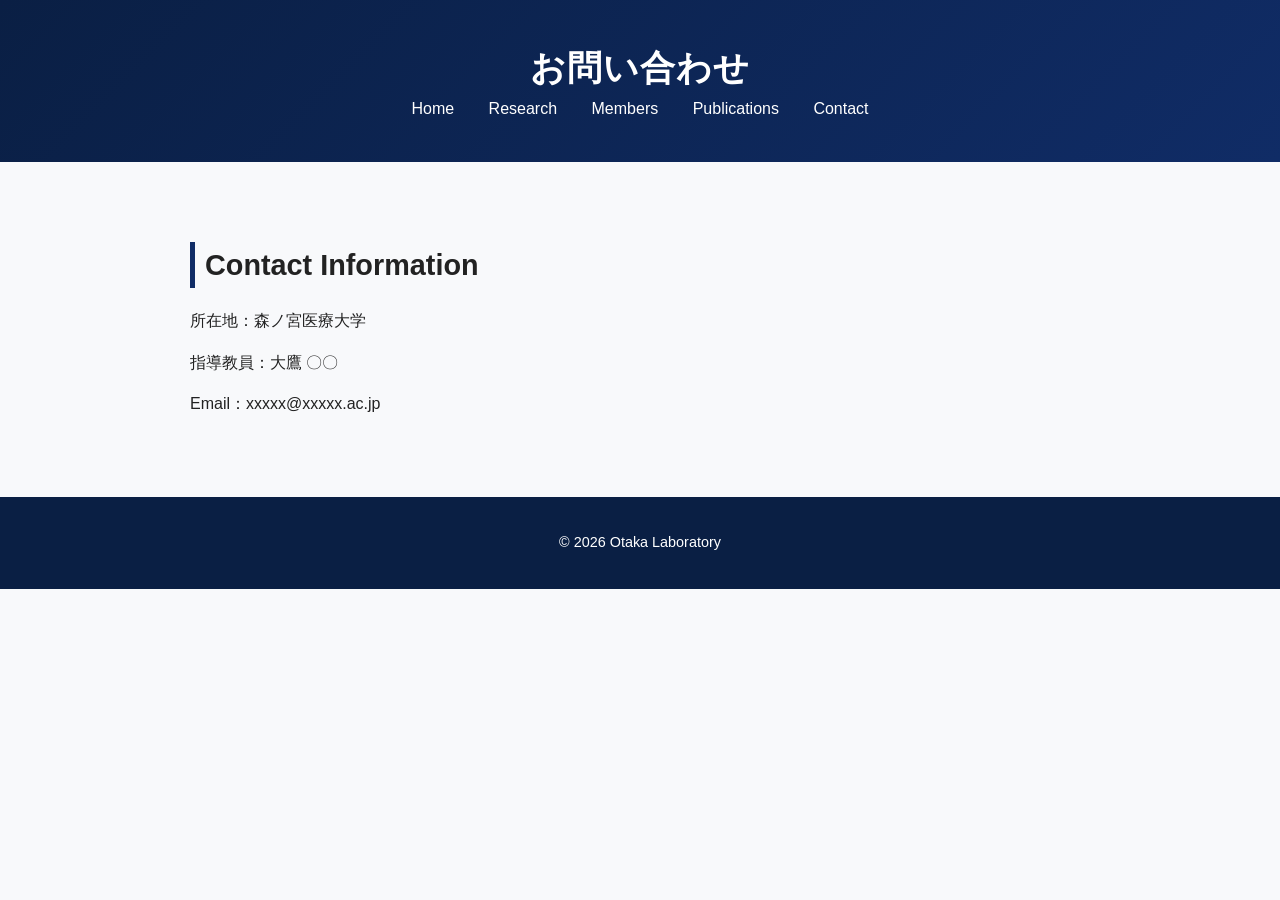
==== contact.html @ f8095434 "Create contact.html" ====
<!DOCTYPE html>
<html lang="ja">
<head>
<meta charset="UTF-8">
<meta name="viewport" content="width=device-width, initial-scale=1.0">
<title>Contact | 大鷹研究室</title>
<link rel="stylesheet" href="style.css">
</head>
<body>

<header>
  <h1>お問い合わせ</h1>
  <nav>
    <a href="index.html">Home</a>
    <a href="research.html">Research</a>
    <a href="members.html">Members</a>
    <a href="publications.html">Publications</a>
    <a href="contact.html">Contact</a>
  </nav>
</header>

<section class="hero">
  <h2>Contact Information</h2>
  <p>
    所在地：森ノ宮医療大学  
  </p>
  <p>
    指導教員：大鷹 〇〇  
  </p>
  <p>
    Email：xxxxx@xxxxx.ac.jp
  </p>
</section>

<footer>
  <p>© 2026 Otaka Laboratory</p>
</footer>

</body>
</html>
---- style.css ----
body {
  margin: 0;
  font-family: "Helvetica Neue", Arial, sans-serif;
  background-color: #f8f9fb;
  color: #222;
  line-height: 1.6;
}

header {
  background: linear-gradient(135deg, #0a1f44, #102c66);
  color: white;
  padding: 40px 20px;
  text-align: center;
}

header h1 {
  margin: 0;
  font-size: 2.2em;
  letter-spacing: 1px;
}

header p {
  margin: 10px 0 20px;
  opacity: 0.8;
}

nav a {
  color: white;
  margin: 0 15px;
  text-decoration: none;
  font-weight: 500;
}

nav a:hover {
  border-bottom: 2px solid white;
}

.hero {
  max-width: 900px;
  margin: 80px auto;
  padding: 0 20px;
}

.hero h2 {
  font-size: 1.8em;
  margin-bottom: 20px;
  border-left: 5px solid #102c66;
  padding-left: 10px;
}

.hero h3 {
  margin-top: 40px;
  color: #102c66;
}

footer {
  background-color: #0a1f44;
  color: white;
  text-align: center;
  padding: 20px;
  margin-top: 80px;
  font-size: 0.9em;
}
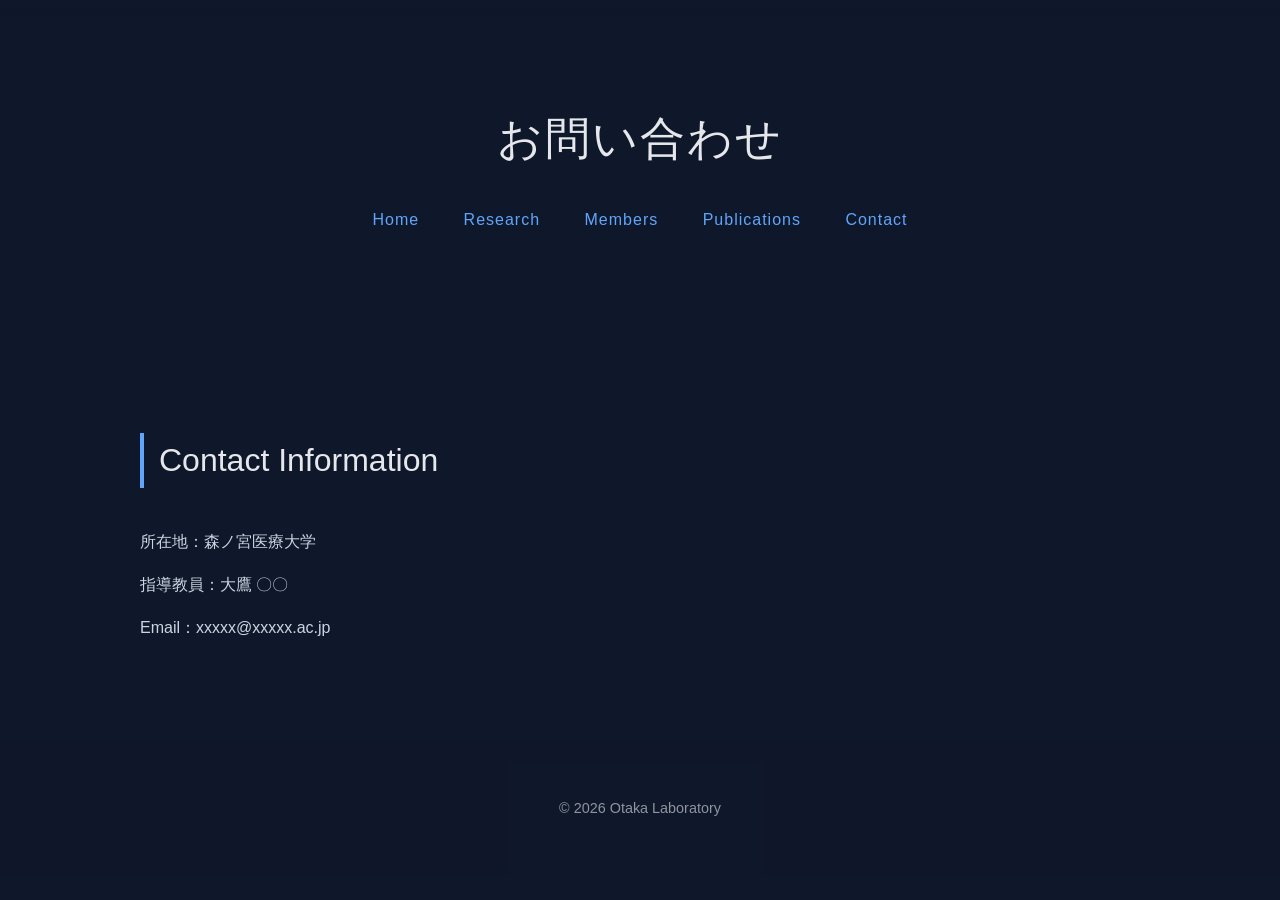
==== commit 992fc3a1: "Add script tag for external JavaScript file" ====
--- a/contact.html
+++ b/contact.html
@@ -36,5 +36,6 @@
   <p>© 2026 Otaka Laboratory</p>
 </footer>
 
+<script src="script.js"></script>
 </body>
 </html>
--- a/style.css
+++ b/style.css
@@ -1,63 +1,129 @@
+/* ===== Global ===== */
 body {
   margin: 0;
   font-family: "Helvetica Neue", Arial, sans-serif;
-  background-color: #f8f9fb;
-  color: #222;
-  line-height: 1.6;
+  background-color: #0f172a;
+  color: #e5e7eb;
+  line-height: 1.7;
 }
 
+a {
+  color: #60a5fa;
+  text-decoration: none;
+}
+
+a:hover {
+  opacity: 0.8;
+}
+
+/* ===== Header ===== */
 header {
-  background: linear-gradient(135deg, #0a1f44, #102c66);
-  color: white;
-  padding: 40px 20px;
+  position: relative;
   text-align: center;
+  padding: 100px 20px;
+  background: linear-gradient(rgba(15,23,42,0.85), rgba(15,23,42,0.95)),
+              url("https://images.unsplash.com/photo-1581091012184-5c1c2f9f06b6?auto=format&fit=crop&w=1600&q=80");
+  background-size: cover;
+  background-position: center;
 }
 
 header h1 {
+  font-size: 2.8em;
   margin: 0;
-  font-size: 2.2em;
-  letter-spacing: 1px;
+  font-weight: 300;
+  letter-spacing: 2px;
 }
 
 header p {
-  margin: 10px 0 20px;
-  opacity: 0.8;
+  margin-top: 15px;
+  font-size: 1.1em;
+  opacity: 0.7;
+}
+
+/* ===== Navigation ===== */
+nav {
+  margin-top: 30px;
 }
 
 nav a {
-  color: white;
-  margin: 0 15px;
-  text-decoration: none;
-  font-weight: 500;
+  margin: 0 20px;
+  font-weight: 400;
+  letter-spacing: 1px;
+  position: relative;
 }
 
-nav a:hover {
-  border-bottom: 2px solid white;
+nav a::after {
+  content: "";
+  position: absolute;
+  width: 0%;
+  height: 2px;
+  left: 0;
+  bottom: -5px;
+  background-color: #60a5fa;
+  transition: 0.3s;
 }
 
+nav a:hover::after {
+  width: 100%;
+}
+
+/* ===== Section ===== */
 .hero {
-  max-width: 900px;
-  margin: 80px auto;
+  max-width: 1000px;
+  margin: 100px auto;
   padding: 0 20px;
 }
 
 .hero h2 {
-  font-size: 1.8em;
-  margin-bottom: 20px;
-  border-left: 5px solid #102c66;
-  padding-left: 10px;
+  font-size: 2em;
+  font-weight: 300;
+  margin-bottom: 40px;
+  border-left: 4px solid #60a5fa;
+  padding-left: 15px;
 }
 
 .hero h3 {
-  margin-top: 40px;
-  color: #102c66;
+  margin-top: 50px;
+  font-weight: 400;
+  color: #93c5fd;
 }
 
+.hero p {
+  margin-top: 10px;
+  color: #cbd5e1;
+}
+
+/* ===== Cards ===== */
+.card {
+  background-color: #1e293b;
+  padding: 30px;
+  margin: 30px 0;
+  border-radius: 10px;
+  transition: transform 0.3s, box-shadow 0.3s;
+}
+
+.card:hover {
+  transform: translateY(-5px);
+  box-shadow: 0 10px 30px rgba(0,0,0,0.4);
+}
+
+/* ===== Footer ===== */
 footer {
-  background-color: #0a1f44;
-  color: white;
   text-align: center;
-  padding: 20px;
-  margin-top: 80px;
+  padding: 40px 20px;
+  background-color: #0f172a;
   font-size: 0.9em;
+  opacity: 0.6;
 }
+
+/* ===== Scroll Animation ===== */
+.fade-in {
+  opacity: 0;
+  transform: translateY(40px);
+  transition: opacity 1s ease, transform 1s ease;
+}
+
+.fade-in.show {
+  opacity: 1;
+  transform: translateY(0);
+}
